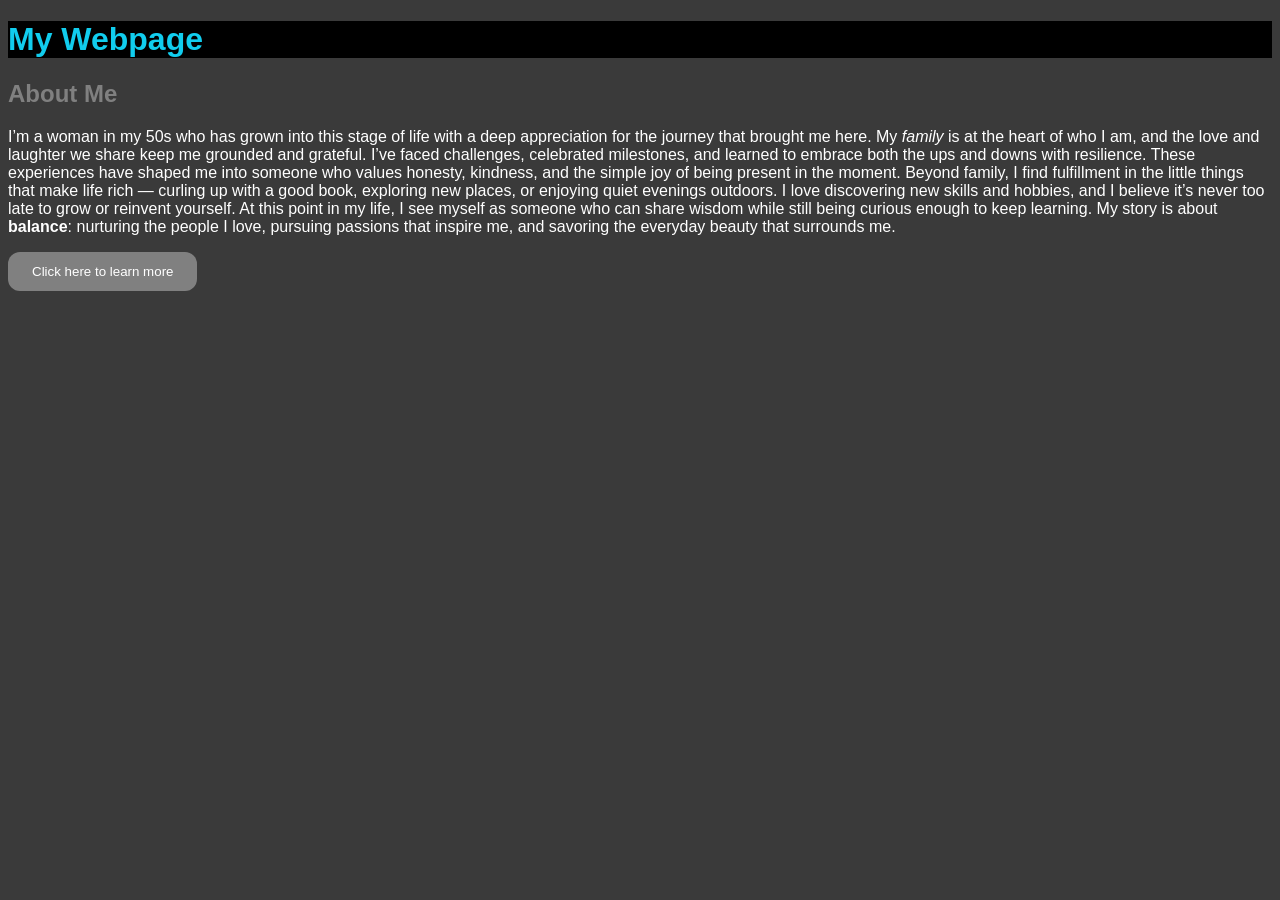
==== index.html @ 78a4e6bf "Initial commit" ====
<!DOCTYPE html>
<html lang="en">
<head>
    <meta charset="UTF-8">
    <meta name="viewport" content="width=device-width, initial-scale=1.0">
    <title>My Page</title>
    <style>
        body {
            background:rgb(58,58, 58);
            color: white;
            font-family: Helvetica Neue, Arial, Helvetica, sans-serif;

        }
       h1 {
        background: black;
        color: rgb(17, 205, 238);}

        h2 {
            color: gray;
        }
            
        button {
            background: grey;
            border: none;
            color: white;
            border-radius: 12px;
            padding: 12px 24px;
        }
       
    </style>
</head>

<body>
    <h1>My Webpage</h1>
    <h2>About Me</h2>
    <p>
        I’m a woman in my 50s who has grown into this stage of life with a deep 
        appreciation for the journey that brought me here. 
        My <em>family</em> is at the heart of who I am, and the love and laughter 
        we share keep me grounded and grateful. I’ve faced challenges, celebrated milestones, 
        and learned to embrace both the ups and downs with resilience. 
        These experiences have shaped me into someone who values honesty, kindness, 
        and the simple joy of being present in the moment.

       Beyond family, I find fulfillment in the little things that make life 
       rich — curling up with a good book, exploring new places, or enjoying 
       quiet evenings outdoors. I love discovering new skills and hobbies, and I believe 
       it’s never too late to grow or reinvent yourself. At this point in my life, 
       I see myself as someone who can share wisdom while still being curious enough 
       to keep learning. My story is about <strong>balance</strong>: nurturing the people I love, 
       pursuing passions that inspire me, and savoring the everyday beauty that 
       surrounds me.
    </p>
    <button>Click here to learn more</button>

    
</body>
</html>
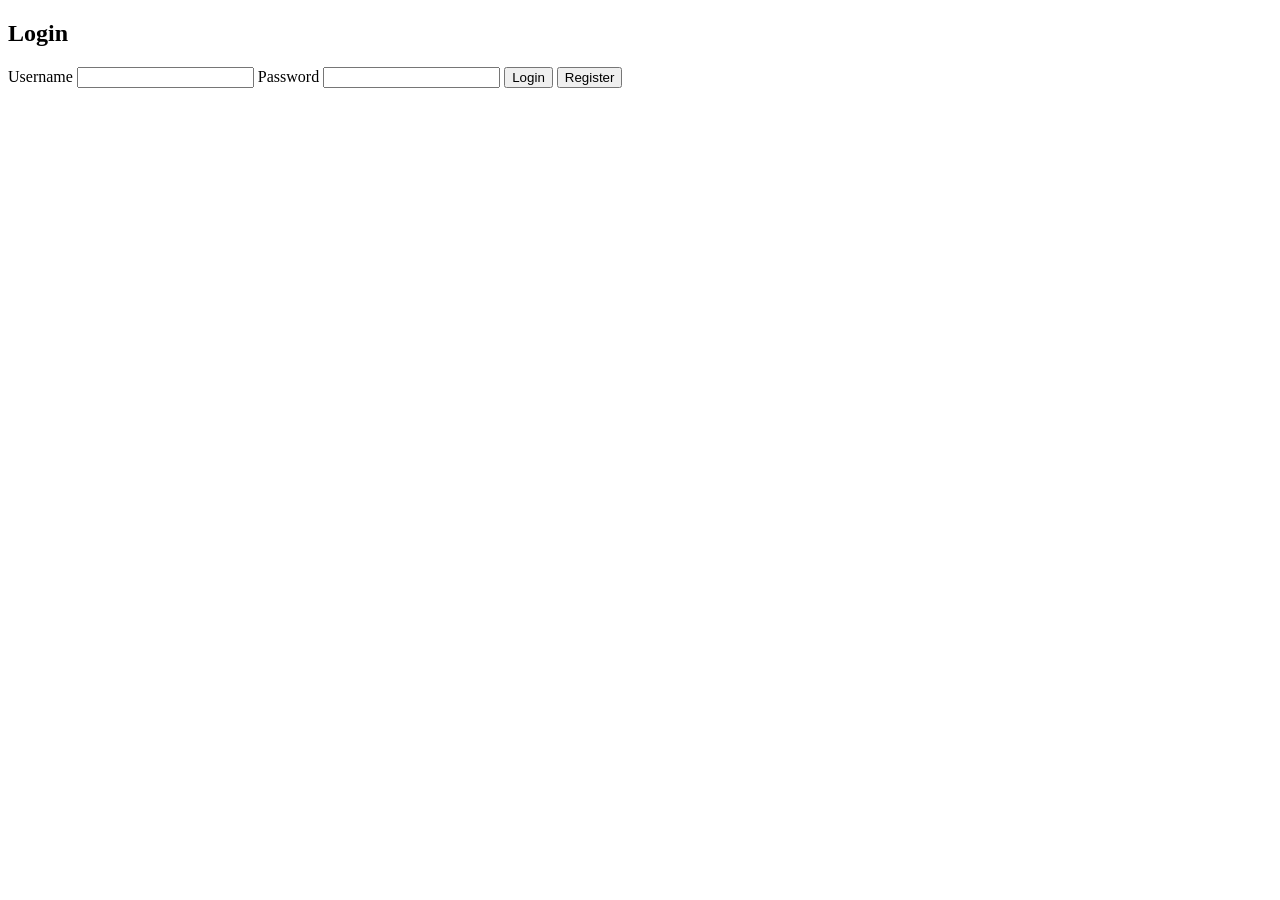
==== commit fe8d02cd: "Initial commit of local app" ====
--- a/index.html
+++ b/index.html
@@ -3,56 +3,88 @@
 <head>
     <meta charset="UTF-8">
     <meta name="viewport" content="width=device-width, initial-scale=1.0">
-    <title>My Page</title>
-    <style>
-        body {
-            background:rgb(58,58, 58);
-            color: white;
-            font-family: Helvetica Neue, Arial, Helvetica, sans-serif;
-
-        }
-       h1 {
-        background: black;
-        color: rgb(17, 205, 238);}
-
-        h2 {
-            color: gray;
-        }
-            
-        button {
-            background: grey;
-            border: none;
-            color: white;
-            border-radius: 12px;
-            padding: 12px 24px;
-        }
-       
-    </style>
+    <title>HVF Login</title>
+    <link rel="stylesheet" href="/hvf-app/css/style.css">
 </head>
 
 <body>
-    <h1>My Webpage</h1>
-    <h2>About Me</h2>
-    <p>
-        I’m a woman in my 50s who has grown into this stage of life with a deep 
-        appreciation for the journey that brought me here. 
-        My <em>family</em> is at the heart of who I am, and the love and laughter 
-        we share keep me grounded and grateful. I’ve faced challenges, celebrated milestones, 
-        and learned to embrace both the ups and downs with resilience. 
-        These experiences have shaped me into someone who values honesty, kindness, 
-        and the simple joy of being present in the moment.
 
-       Beyond family, I find fulfillment in the little things that make life 
-       rich — curling up with a good book, exploring new places, or enjoying 
-       quiet evenings outdoors. I love discovering new skills and hobbies, and I believe 
-       it’s never too late to grow or reinvent yourself. At this point in my life, 
-       I see myself as someone who can share wisdom while still being curious enough 
-       to keep learning. My story is about <strong>balance</strong>: nurturing the people I love, 
-       pursuing passions that inspire me, and savoring the everyday beauty that 
-       surrounds me.
-    </p>
-    <button>Click here to learn more</button>
+<!-- MAIN CONTENT -->
+<div class="main-content">
 
-    
+    <div class="card">
+        <h2>Login</h2>
+
+        <form id="loginForm" action="login.php" method="post">
+            <label>Username</label>
+            <input type="text" name="username" required>
+
+            <label>Password</label>
+            <input type="password" name="password" required>
+
+            <button type="submit">Login</button>
+            <button type="button" id="registerBtn">Register</button>
+        </form>
+    </div>
+
+</div>
+
+<!-- REGISTER POPUP -->
+<div id="registerPopup" class="popup" style="display:none;">
+    <div class="popup-content">
+
+        <span class="close" style="cursor:pointer;">&times;</span>
+
+        <form action="register.php" method="post">
+            <h2>Register</h2>
+
+            <label>Username</label>
+            <input type="text" name="newUser" required>
+
+            <label>Password</label>
+            <input type="password" name="newPass" required>
+
+            <button type="submit">Create Account</button>
+        </form>
+
+    </div>
+</div>
+
+<!-- JAVASCRIPT (ONLY ONE SCRIPT BLOCK) -->
+<script>
+document.addEventListener("DOMContentLoaded", function () {
+
+    const popup = document.getElementById("registerPopup");
+    const btn = document.getElementById("registerBtn");
+    const closeBtn = document.querySelector(".close");
+
+    // Safety check
+    if (!popup || !btn) {
+        console.error("Missing register elements");
+        return;
+    }
+
+    // Open popup
+    btn.addEventListener("click", function () {
+        popup.style.display = "block";
+    });
+
+    // Close popup
+    if (closeBtn) {
+        closeBtn.addEventListener("click", function () {
+            popup.style.display = "none";
+        });
+    }
+
+    // Close when clicking outside box
+    window.addEventListener("click", function (e) {
+        if (e.target === popup) {
+            popup.style.display = "none";
+        }
+    });
+
+});
+</script>
+
 </body>
-</html>+</html>
